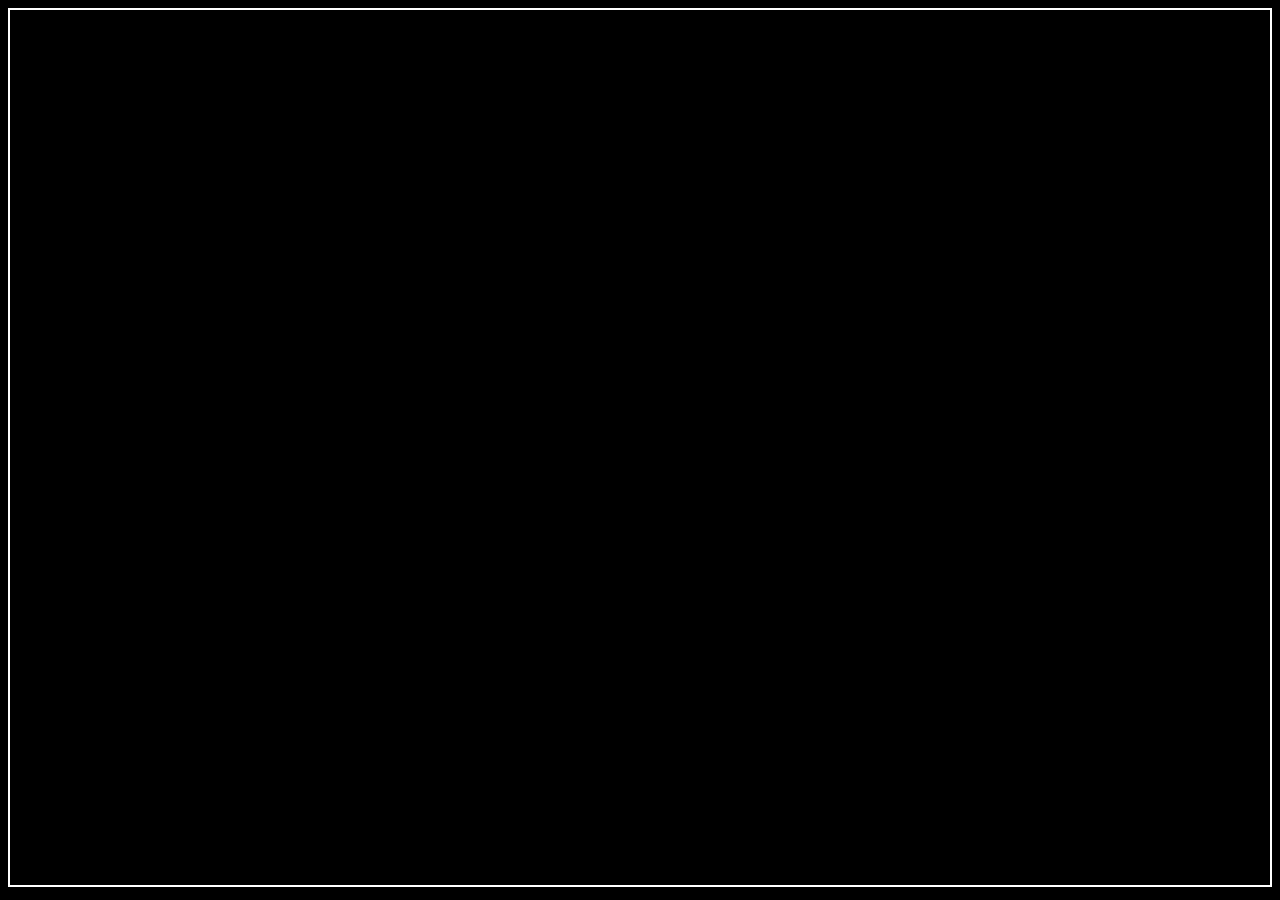
==== examples/01/index.html @ 4a38bdd3 "Added 01 and 01/variant_a" ====
<html lang="en">
  <head>
    <meta charset="UTF-8" />
    <meta http-equiv="X-UA-Compatible" content="IE=edge" />
    <meta name="viewport" content="width=device-width, initial-scale=1.0" />
    <title>The Big Pink Pixel</title>
    <link rel="stylesheet" href="./style.css" />
  </head>

  <body style="background-color: black">
    <div class="center">
      <div id="container"></div>
    </div>
    <script src="./script.js"></script>
    <script type="module">
      import * as THREE from "../../global/three.module.js";
      import vertex from "./shaders/vertex_shader.js";
      import fragment from "./shaders/fragment_shader.js";

      var container;
      var camera, scene, renderer, clock;
      var uniforms;

      let screen_width = 500;

      init();
      animate();

      function init() {
        container = document.getElementById("container");

        camera = new THREE.Camera();
        camera.position.z = 1;

        scene = new THREE.Scene();
        clock = new THREE.Clock();

        var geometry = new THREE.PlaneBufferGeometry(2, 2);

        uniforms = {
          u_time: { type: "f", value: 1.0 },
          u_resolution: { type: "v2", value: new THREE.Vector2() },
          u_mouse: { type: "v2", value: new THREE.Vector2() },
        };

        var material = new THREE.ShaderMaterial({
          uniforms: uniforms,
          vertexShader: vertex,
          fragmentShader: fragment,
        });

        var mesh = new THREE.Mesh(geometry, material);
        scene.add(mesh);

        renderer = new THREE.WebGLRenderer();
        renderer.setPixelRatio(window.devicePixelRatio);

        container.appendChild(renderer.domElement);

        onWindowResize();
        window.addEventListener("resize", onWindowResize, false);

        document.onmousemove = function (e) {
          uniforms.u_mouse.value.x = e.pageX;
          uniforms.u_mouse.value.y = e.pageY;
        };
      }

      function onWindowResize(event) {
        renderer.setSize(screen_width, screen_width);
        uniforms.u_resolution.value.x = renderer.domElement.width;
        uniforms.u_resolution.value.y = renderer.domElement.height;
      }

      function animate() {
        requestAnimationFrame(animate);
        render();
      }

      function render() {
        uniforms.u_time.value += clock.getDelta();
        renderer.render(scene, camera);
      }
    </script>
  </body>
</html>
---- examples/01/style.css ----
.center {
  height: 99%;
  border: 2px solid white;
  display: flex;
  align-items: center;
  justify-content: center;
}
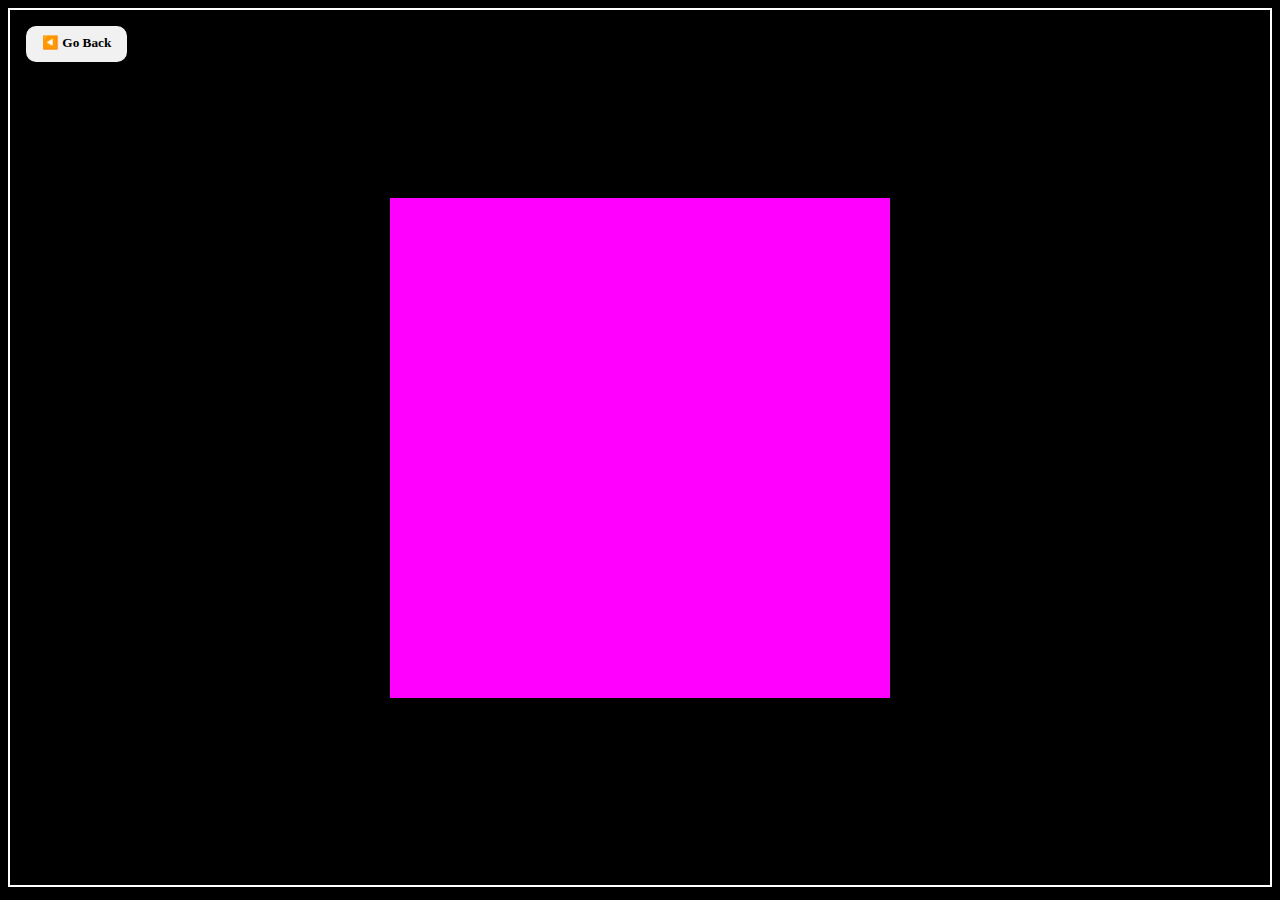
==== commit 164326e6: "fixed overflow issue on example 01 and 01a" ====
--- a/examples/01/index.html
+++ b/examples/01/index.html
@@ -8,6 +8,9 @@
   </head>
 
   <body style="background-color: black">
+    <a href="../../" class="previous round">
+      <h5 style="margin: 2% 0 4% 0">◀️ Go Back</h5></a
+    >
     <div class="center">
       <div id="container"></div>
     </div>
@@ -22,6 +25,13 @@
       var uniforms;
 
       let screen_width = 500;
+      let viewport_width = window.innerWidth;
+      let viewport_height = window.innerHeight;
+
+      if (Math.min(viewport_height, viewport_width) < 900) {
+        screen_width = Math.min(viewport_height, viewport_width) / 2;
+        console.log(screen_width);
+      }
 
       init();
       animate();
--- a/examples/01/style.css
+++ b/examples/01/style.css
@@ -5,3 +5,26 @@
   align-items: center;
   justify-content: center;
 }
+
+a {
+  text-decoration: none;
+  display: inline-block;
+  padding: 8px 16px;
+  margin-top: 2vh;
+  margin-left: 2vh;
+  position: absolute;
+}
+
+a:hover {
+  background-color: #ddd;
+  color: black;
+}
+
+.previous {
+  background-color: #f1f1f1;
+  color: black;
+}
+
+.round {
+  border-radius: 10px;
+}
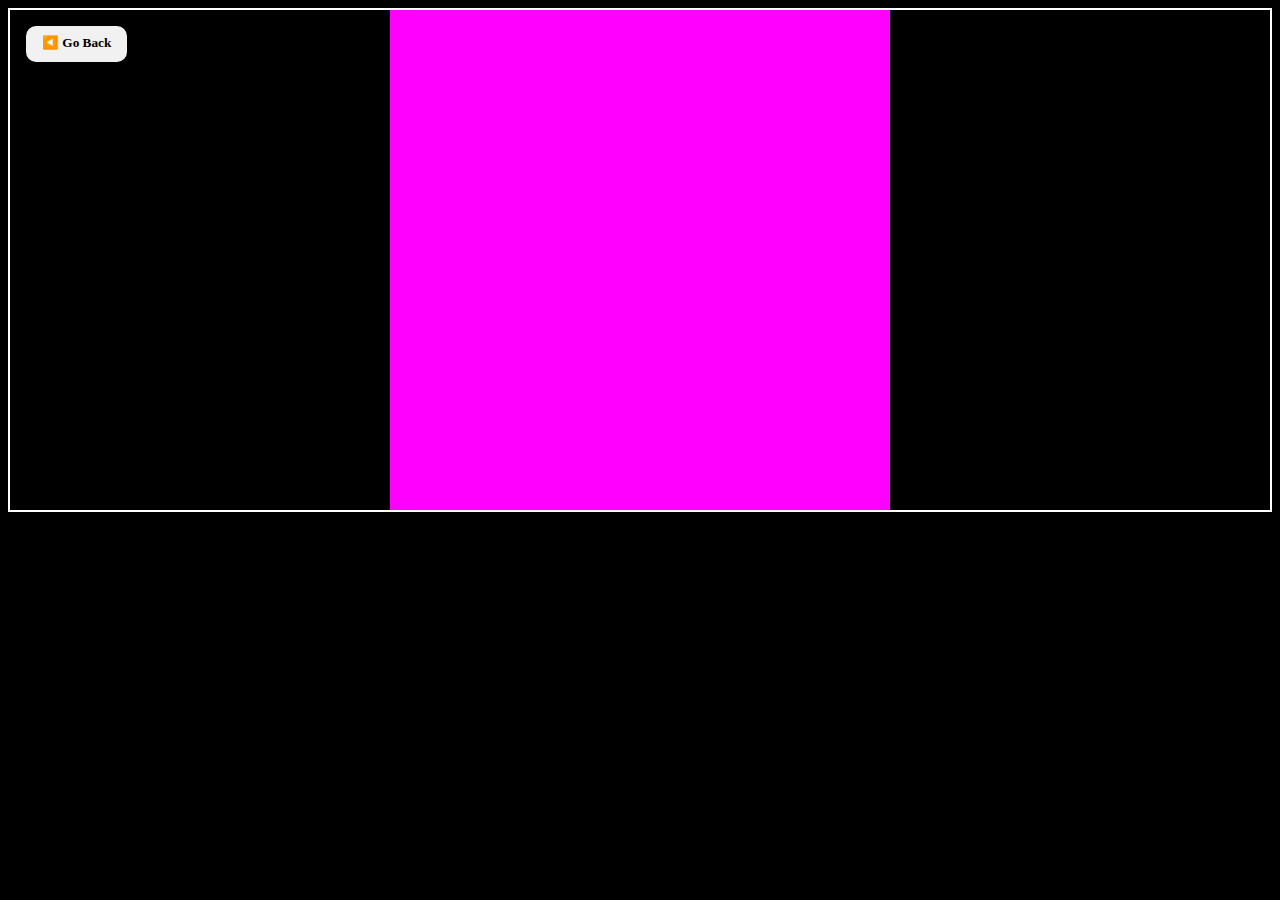
==== commit fd7e0e08: "uwu" ====
--- a/examples/01/index.html
+++ b/examples/01/index.html
@@ -1,3 +1,4 @@
+<!DOCTYPE html>
 <html lang="en">
   <head>
     <meta charset="UTF-8" />
